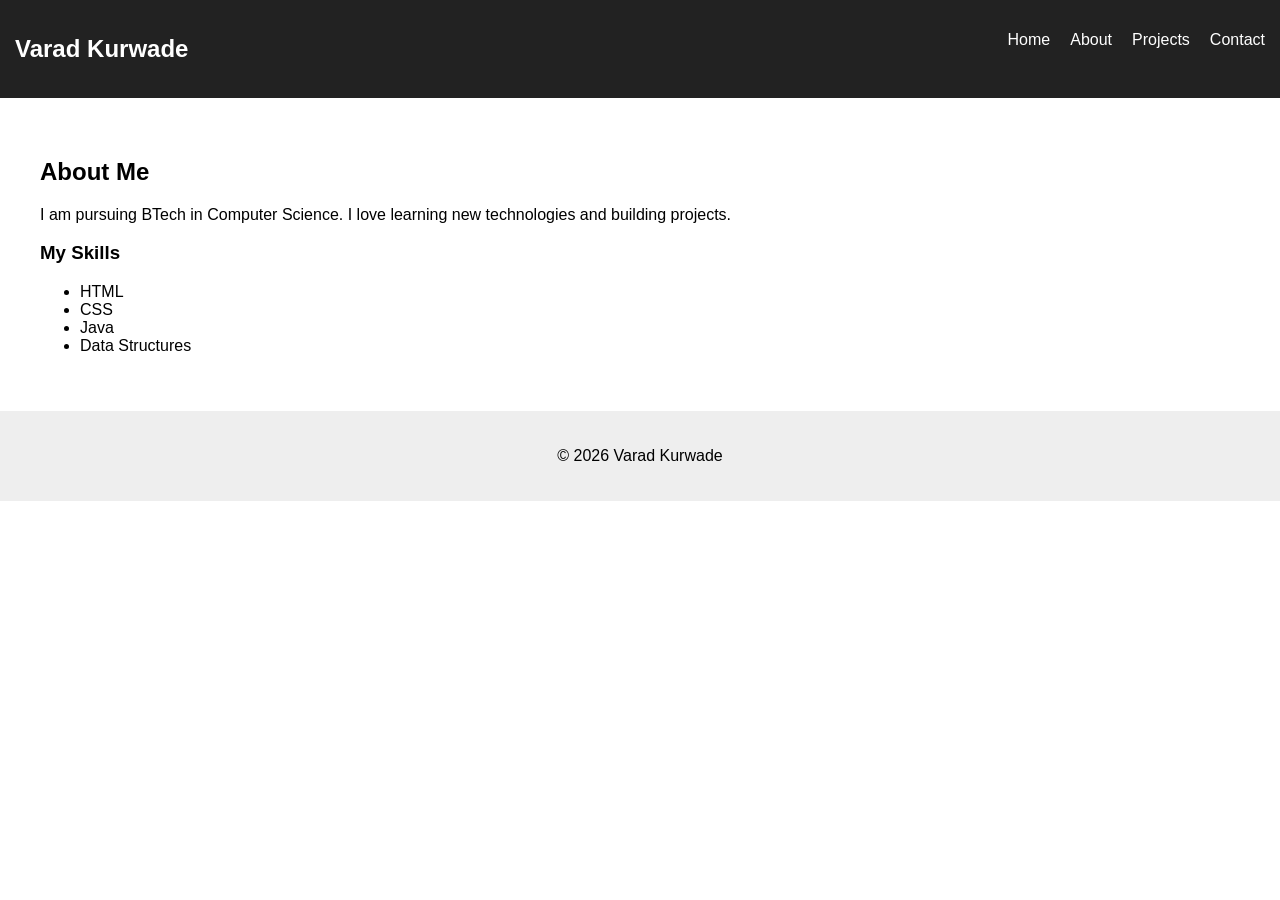
==== about.html @ 0b3ba24b "Add files via upload" ====
<!DOCTYPE html>
<html>
<head>
    <title>About Me</title>
    <link rel="stylesheet" href="style.css">
</head>

<body>

<header>
    <nav class="navbar">
        <h1>Varad Kurwade</h1>
        <ul>
            <li><a href="index.html">Home</a></li>
            <li><a href="about.html">About</a></li>
            <li><a href="projects.html">Projects</a></li>
            <li><a href="contact.html">Contact</a></li>
        </ul>
    </nav>
</header>

<section>
    <h2>About Me</h2>
    <p>I am pursuing BTech in Computer Science. I love learning new technologies and building projects.</p>

    <h3>My Skills</h3>
    <ul>
        <li>HTML</li>
        <li>CSS</li>
        <li>Java</li>
        <li>Data Structures</li>
    </ul>
</section>

<footer>
    <p>© 2026 Varad Kurwade</p>
</footer>

</body>
</html>
---- style.css ----
body {
    font-family: Arial, sans-serif;
    margin: 0;
}

.navbar {
    display: flex;
    justify-content: space-between;
    background-color: #222;
    padding: 15px;
}

.navbar h1 {
    color: white;
}

.navbar ul {
    list-style: none;
    display: flex;
    gap: 20px;
}

.navbar a {
    color: white;
    text-decoration: none;
    transition: 0.3s;
}

.navbar a:hover {
    color: yellow;
}

section {
    padding: 40px;
}

img {
    margin-top: 20px;
}

footer {
    text-align: center;
    padding: 20px;
    background-color: #eee;
}

/* Responsive design */
@media (max-width: 768px) {
    .navbar {
        flex-direction: column;
        align-items: center;
    }
}
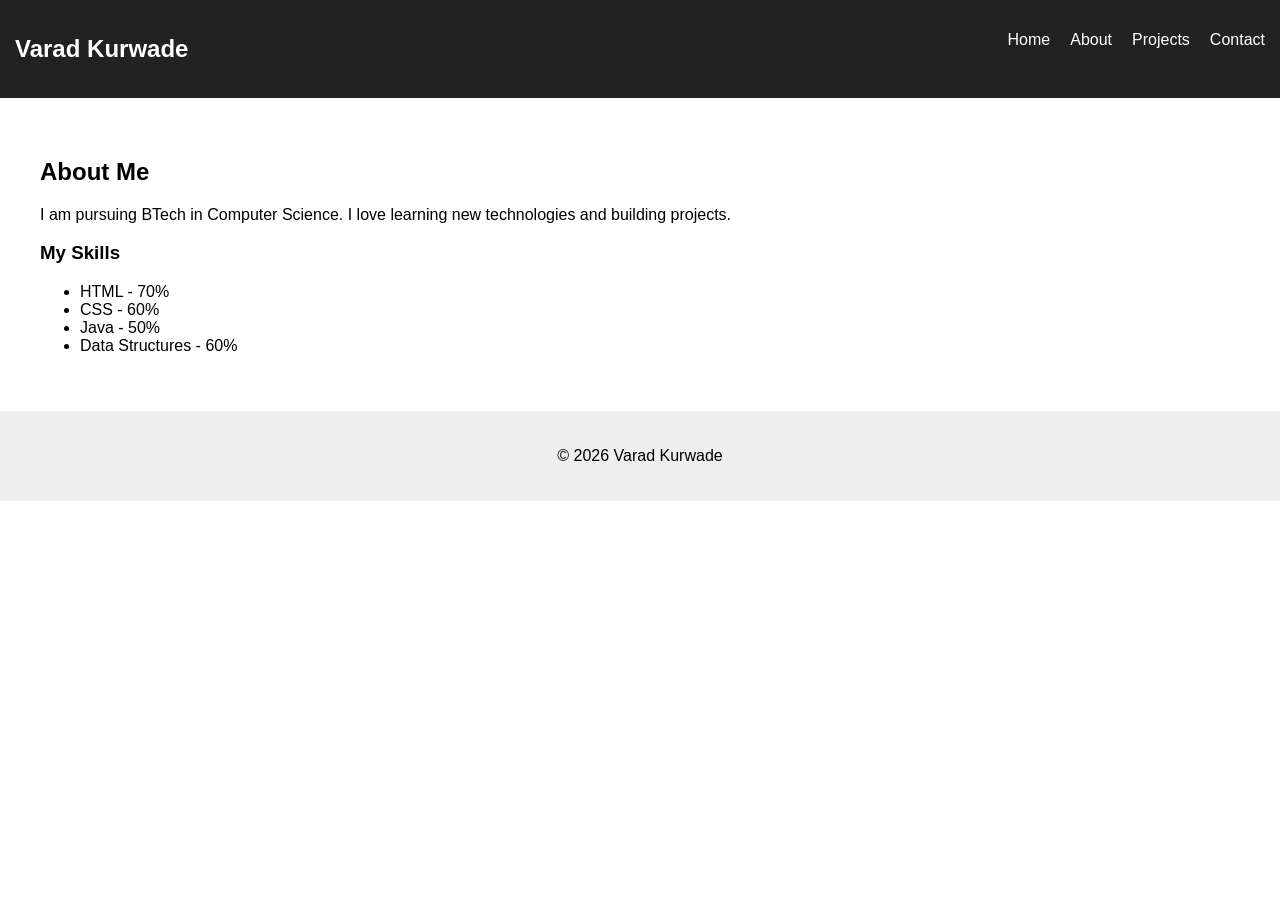
==== commit 9a9f8d8a: "Update about.html" ====
--- a/about.html
+++ b/about.html
@@ -25,10 +25,10 @@
 
     <h3>My Skills</h3>
     <ul>
-        <li>HTML</li>
-        <li>CSS</li>
-        <li>Java</li>
-        <li>Data Structures</li>
+        <li>HTML - 70%</li>
+        <li>CSS - 60%</li>
+        <li>Java - 50%</li>
+        <li>Data Structures - 60%</li>
     </ul>
 </section>
 
@@ -37,4 +37,4 @@
 </footer>
 
 </body>
-</html>+</html>
--- a/style.css
+++ b/style.css
@@ -43,11 +43,15 @@
     padding: 20px;
     background-color: #eee;
 }
-
+button {
+    margin-top: 10px;
+    padding: 8px 15px;
+    cursor: pointer;
+}
 /* Responsive design */
 @media (max-width: 768px) {
     .navbar {
         flex-direction: column;
         align-items: center;
     }
-}+}
